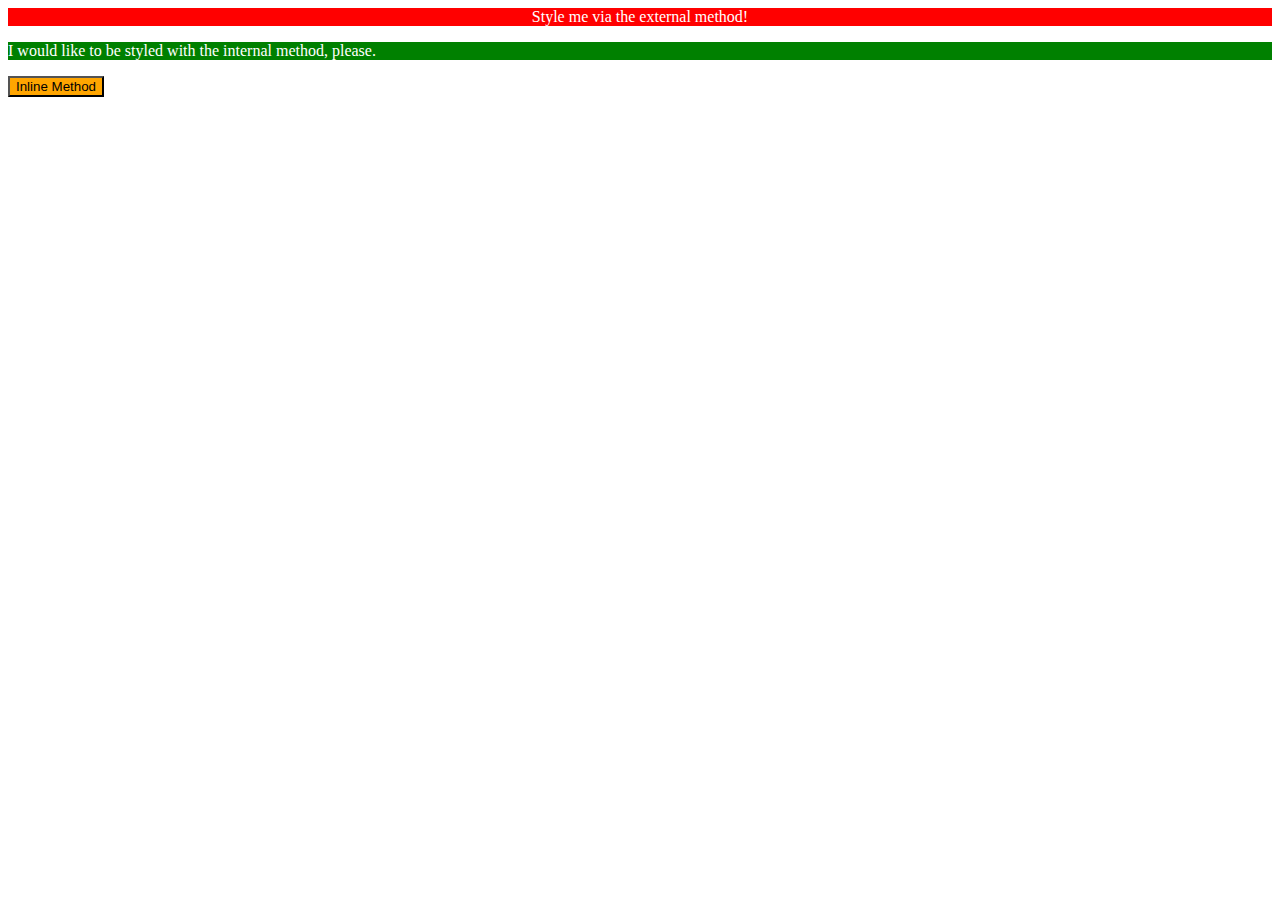
==== foundations/intro-to-css/01-css-methods/index.html @ 01342fef "01-css-methods(completed)" ====
<!DOCTYPE html>
<html lang="en">
  <head>
    <meta charset="UTF-8">
    <meta http-equiv="X-UA-Compatible" content="IE=edge">
    <meta name="viewport" content="width=device-width, initial-scale=1.0">
    <link rel="stylesheet" href="styles.css">
    <title>Methods for Adding CSS</title>
    <style>
      p{
        color: white;
        background-color: green;
      }
    </style>
  </head>
  <body>
    <div>Style me via the external method!</div>
    <p>I would like to be styled with the internal method, please.</p>
    <button style="color: black; background-color: orange;">Inline Method</button>
  </body>
</html>
---- foundations/intro-to-css/01-css-methods/styles.css ----
div{
    color: white;
    background: red;
    text-align: center;
}
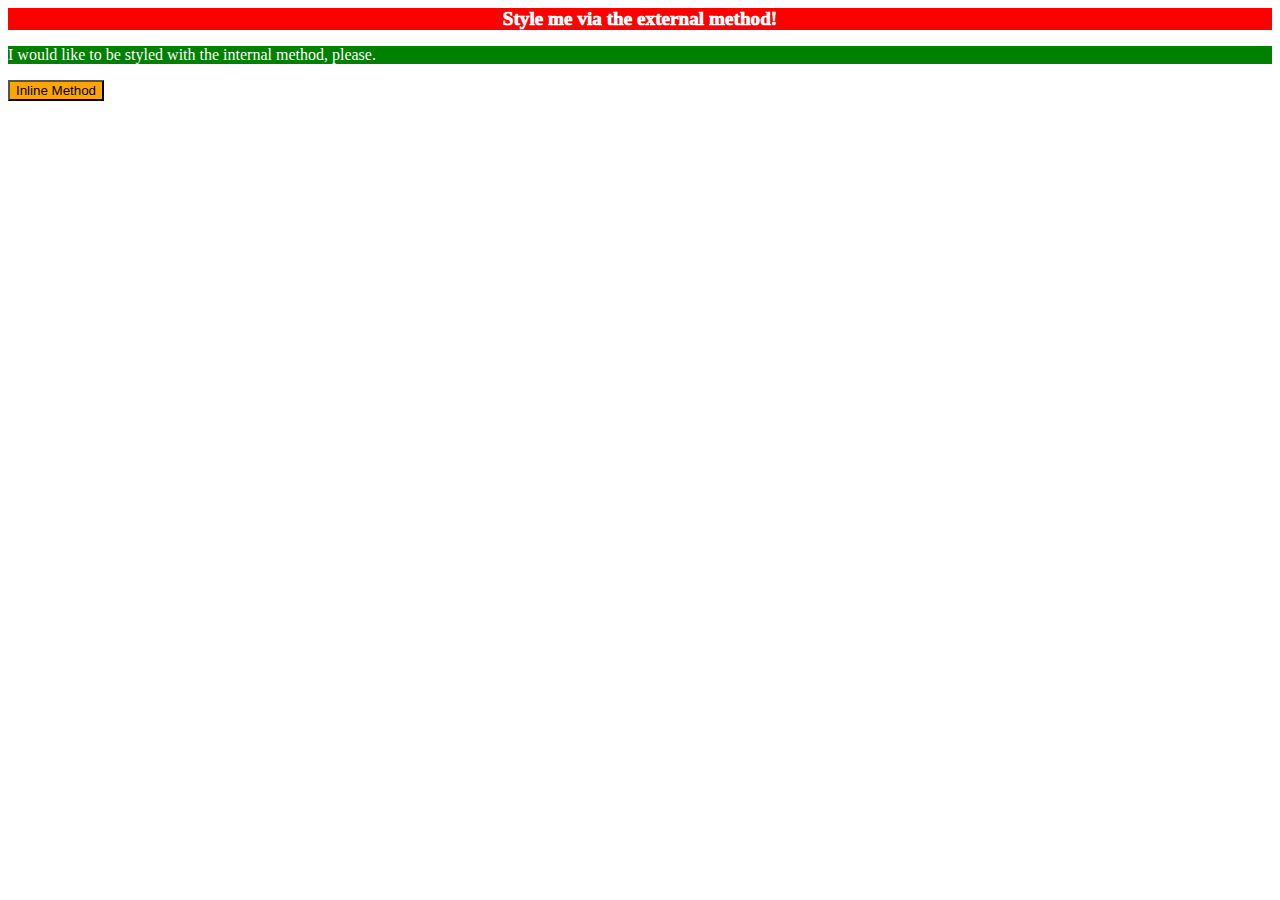
==== commit d4d6b73c: "01-css-methods(completed)" ====
--- a/foundations/intro-to-css/01-css-methods/index.html
+++ b/foundations/intro-to-css/01-css-methods/index.html
@@ -10,6 +10,7 @@
       p{
         color: white;
         background-color: green;
+        
       }
     </style>
   </head>
--- a/foundations/intro-to-css/01-css-methods/styles.css
+++ b/foundations/intro-to-css/01-css-methods/styles.css
@@ -2,4 +2,6 @@
     color: white;
     background: red;
     text-align: center;
+    font-size: larger;
+    font-weight: 1000;
 }